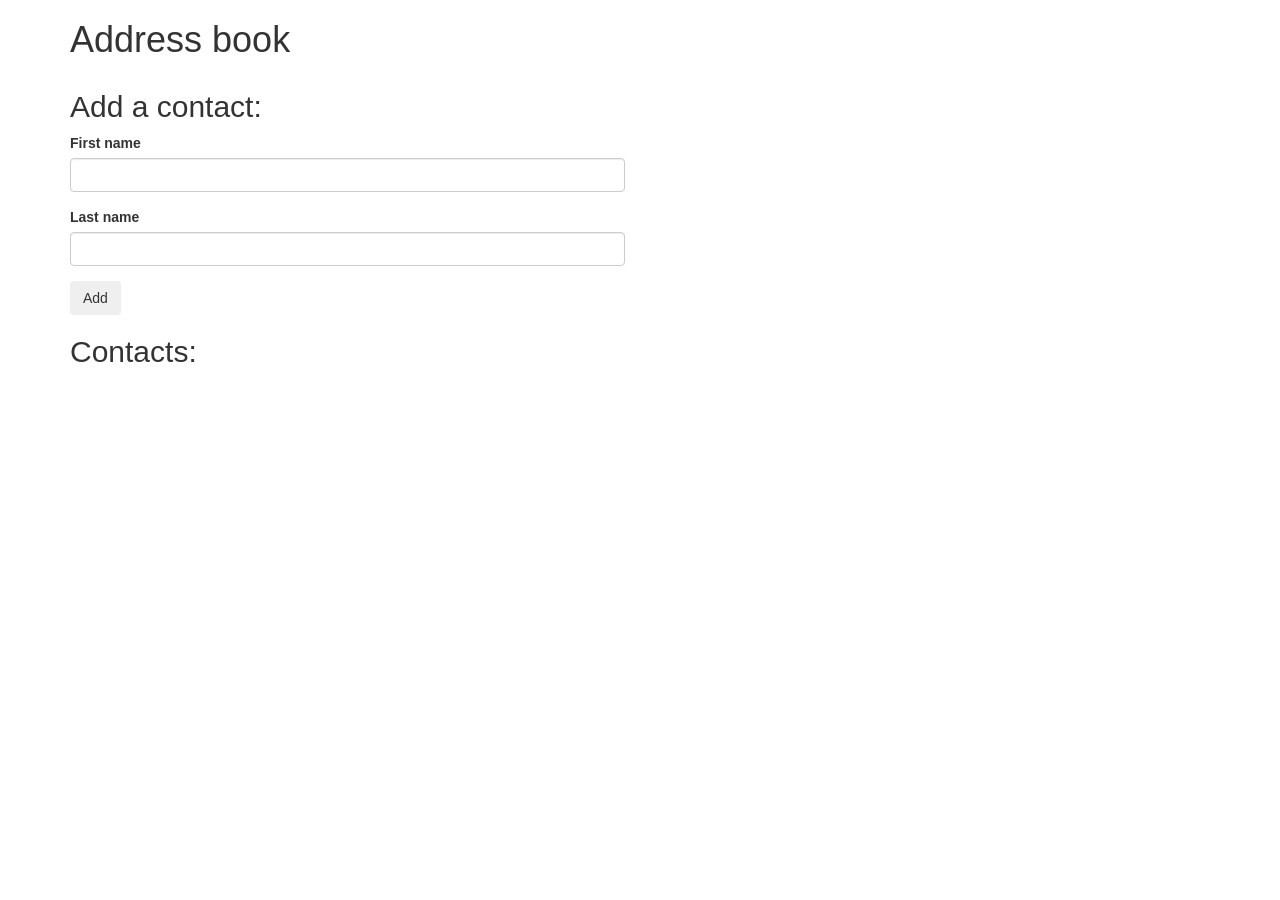
==== index.html @ c5c4a3a2 "add initial files" ====
<!DOCTYPE html>
<html>
  <head>
    <link href="css/bootstrap.css" rel="stylesheet" type="text/css">
    <link href="css/styles.css" rel="stylesheet" type="text/css">
    <script src="js/jquery-3.3.1.js"></script>
    <script src="js/scripts.js"></script>
    <title>Address book</title>
  </head>
  <body>
    <div class="container">
      <h1>Address book</h1>

      <div class="row">
        <div class="col-md-6">
          <h2>Add a contact:</h2>
          <form id="new-contact">
            <div class="form-group">
              <label for="new-first-name">First name</label>
              <input type="text" class="form-control" id="new-first-name">
            </div>
            <div class="form-group">
              <label for="new-last-name">Last name</label>
              <input type="text" class="form-control" id="new-last-name">
            </div>

            <button type="submit" class="btn">Add</button>
          </form>

          <h2>Contacts:</h2>
          <ul id="contacts">

          </ul>
        </div>
      </div>
    </div>
  </body>
</html>
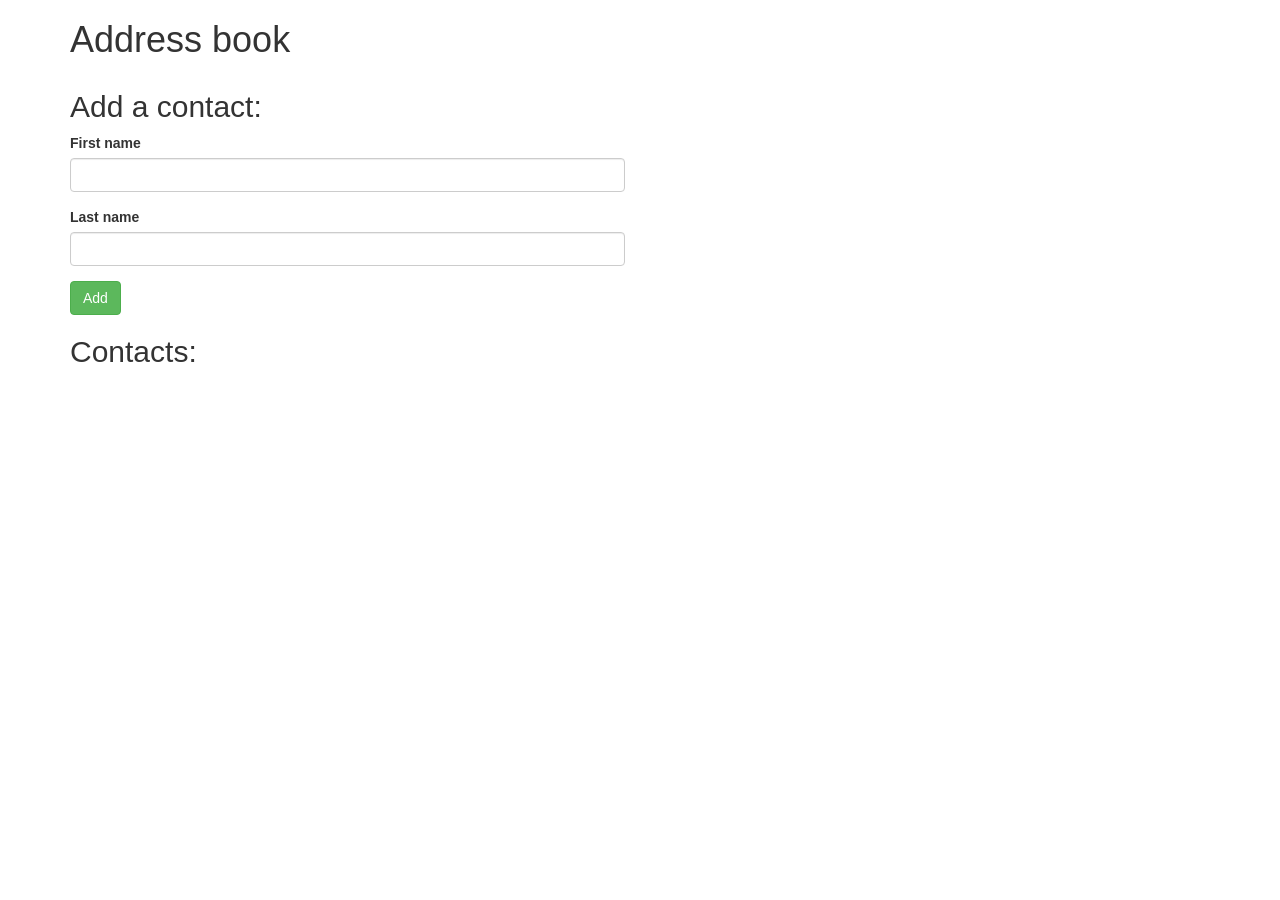
==== commit 8c4e677f: "add places.html" ====
--- a/index.html
+++ b/index.html
@@ -24,7 +24,7 @@
               <input type="text" class="form-control" id="new-last-name">
             </div>
 
-            <button type="submit" class="btn">Add</button>
+            <button type="submit" class="btn btn-success">Add</button>
           </form>
 
           <h2>Contacts:</h2>
@@ -32,6 +32,14 @@
 
           </ul>
         </div>
+        <div class="col-md-6">
+          <div id="show-contact">
+            <h2></h2>
+
+            <p>First name: <span class="first-name"></span></p>
+            <p>Last name: <span class="last-name"></span></p>
+          </div>
+        </div>
       </div>
     </div>
   </body>
--- a/css/styles.css
+++ b/css/styles.css
@@ -0,0 +1,12 @@
+#show-contact {
+  display: none;
+}
+
+.contact {
+  cursor: pointer;
+  color: #0088cc;
+}
+
+.contact:hover {
+  text-decoration: underline;
+}
